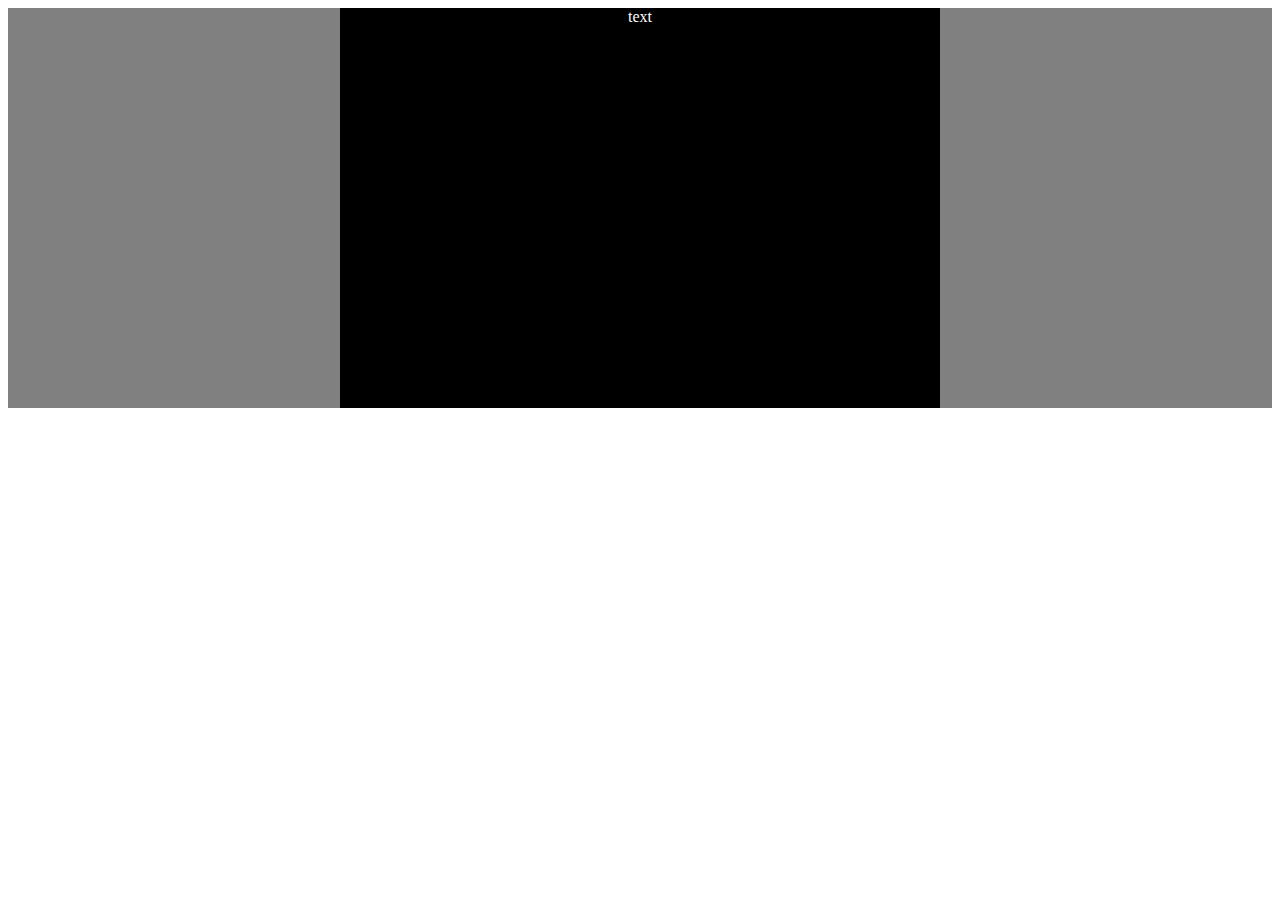
==== index.html @ a01e218c "Ready for Trello API." ====
<!DOCTYPE html>
<html>

  <head>

    <meta charset="UTF-8">
    <title>title</title>
    <link type="text/css" rel="stylesheet" href="css/style.css"/>

  </head>

  <body>

    <div class="flex-container">

      <div class="flex-item">

        text

      </div>

    </div>
  
  <script src="//ajax.googleapis.com/ajax/libs/jquery/1.7.2/jquery.min.js" type="text/javascript"></script>
  <script src="//livejs.com/live.js"></script>
  </body>

</html>
---- css/style.css ----
.flex-container {
  background-color: grey;
  color: white;
  display: flex;
  -webkit-flex-flow: row || nowrap;/* Safari */
  flex-flow: row || nowrap;
  -webkit-justify-content: center;
  justify-content: center;
  -webkit-align-items: stretch;
  align-itmes: stretch;
}

.flex-item {
  background-color: black;
  height: 400px;
  text-align: center; 
  width: 600px;

}
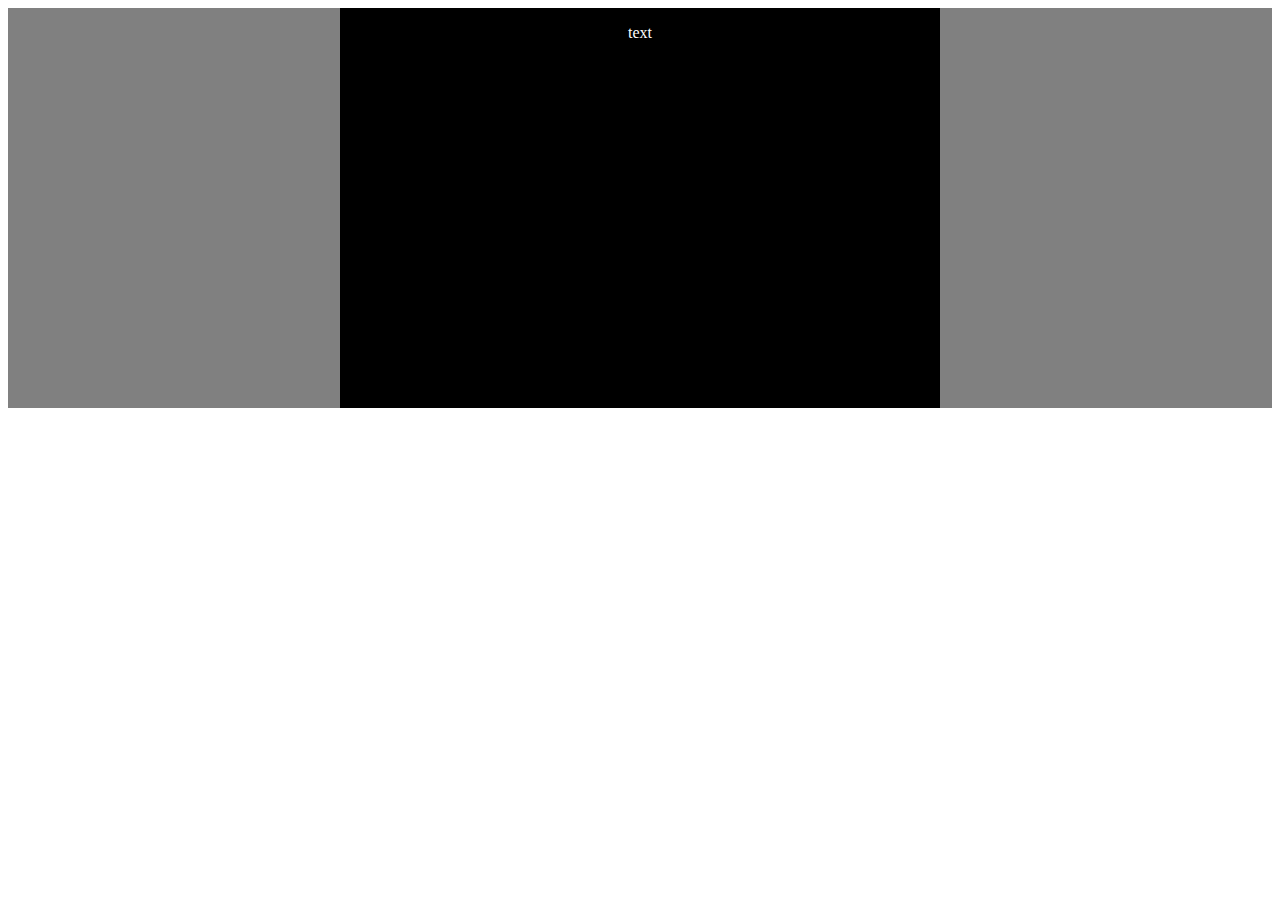
==== commit b2e61205: "Trello API test environment." ====
--- a/index.html
+++ b/index.html
@@ -3,26 +3,31 @@
 
   <head>
 
-    <meta charset="UTF-8">
-    <title>title</title>
-    <link type="text/css" rel="stylesheet" href="css/style.css"/>
+  <meta charset="UTF-8">
 
-  </head>
+  <title>title</title>
 
-  <body>
+  <link type="text/css" rel="stylesheet" href="css/style.css"/> </head>
 
-    <div class="flex-container">
+  <!-- jQuery and Trello API with Application Key to use client.js library.
+    https://developers.trello.com/get-started/start-building -->
 
-      <div class="flex-item">
+  <script src="http://code.jquery.com/jquery-1.7.1.min.js"></script>
+  <script src="https://api.trello.com/1/client.js?key="ADD-APP-ID-HERE"></script>
 
-        text
+  <div class="flex-container">
 
-      </div>
+    <div class="flex-item">
+
+      <p id="getTrelloData">text</p>
 
     </div>
+
+  </div>
   
-  <script src="//ajax.googleapis.com/ajax/libs/jquery/1.7.2/jquery.min.js" type="text/javascript"></script>
-  <script src="//livejs.com/live.js"></script>
+  <script src="js/test.0.1.js"></script> 
+  <script src="http://livejs.com/live.js"></script>
+
   </body>
 
 </html>
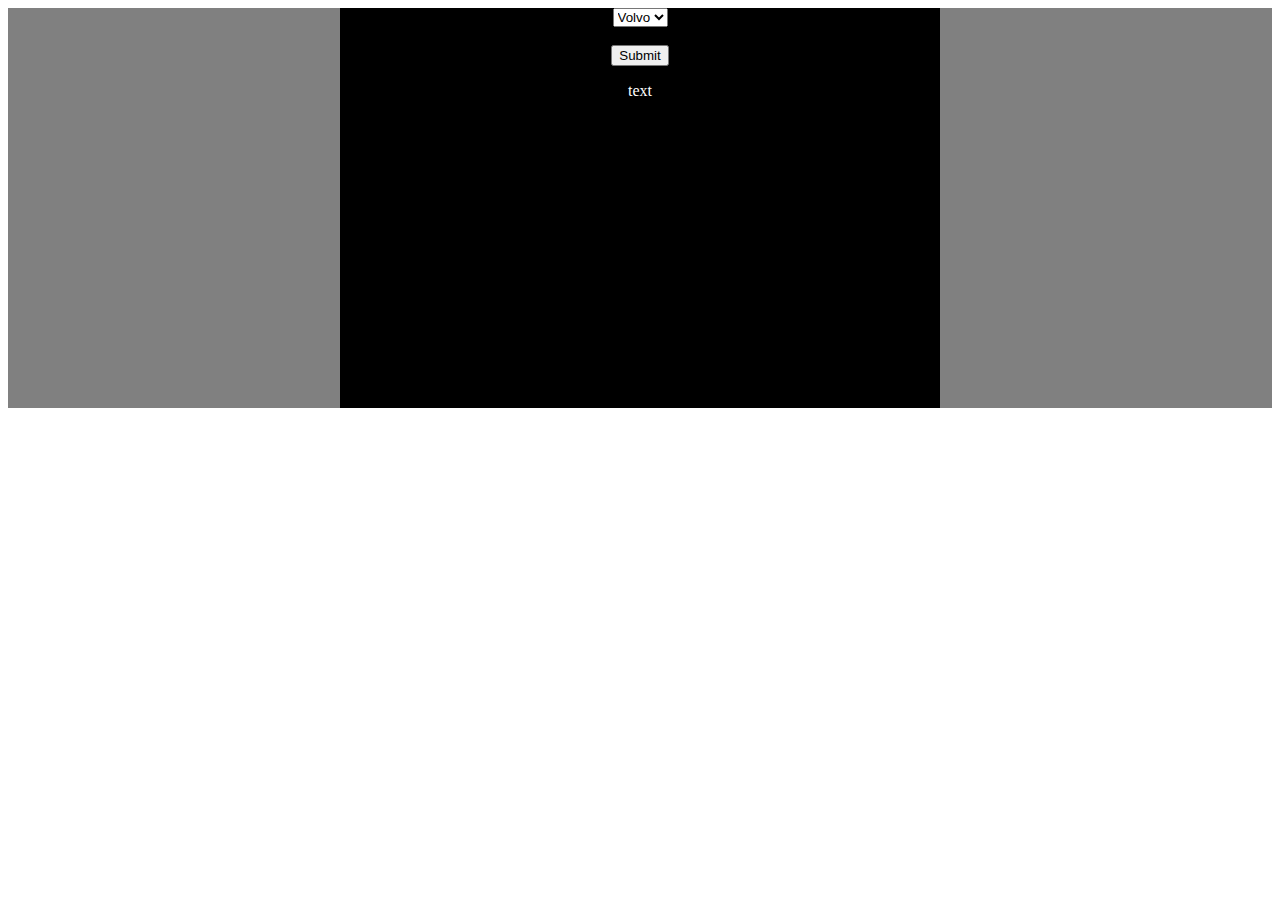
==== commit 53364c75: "v0.2" ====
--- a/index.html
+++ b/index.html
@@ -2,32 +2,44 @@
 <html>
 
   <head>
-
-  <meta charset="UTF-8">
-
-  <title>title</title>
-
-  <link type="text/css" rel="stylesheet" href="css/style.css"/> </head>
-
+    <meta charset="UTF-8">
+    <title>title</title>
+    <link type="text/css" rel="stylesheet" href="css/style.css"/>
+  </head>
   <!-- jQuery and Trello API with Application Key to use client.js library.
     https://developers.trello.com/get-started/start-building -->
+  <script src="http://code.jquery.com/jquery-1.7.1.min.js"></script>
+  <script src="https://api.trello.com/1/client.js?key=341c3cd6e98ca493d7a400e4b76f8554"></script>
+  <body>
 
-  <script src="http://code.jquery.com/jquery-1.7.1.min.js"></script>
-  <script src="https://api.trello.com/1/client.js?key="ADD-APP-ID-HERE"></script>
+    <div class="flex-container">
 
-  <div class="flex-container">
+      <div class="flex-item">
 
-    <div class="flex-item">
+	<form action="">
 
-      <p id="getTrelloData">text</p>
+	  <select name="cars">
+
+	    <option value="volvo">Volvo</option>
+	    <option value="saab">Saab</option>
+	    <option value="fiat">Fiat</option>
+	    <option value="audi">Audi</option>
+
+	  </select>
+
+	  <br><br>
+
+	  <input type="submit">
+
+	</form>
+
+	<p id="getTrelloData">text</p>
+
+      </div>
 
     </div>
-
-  </div>
   
-  <script src="js/test.0.1.js"></script> 
-  <script src="http://livejs.com/live.js"></script>
-
+    <script src="js/test.0.1.js"></script> 
+    <script src="http://livejs.com/live.js"></script>
   </body>
-
 </html>
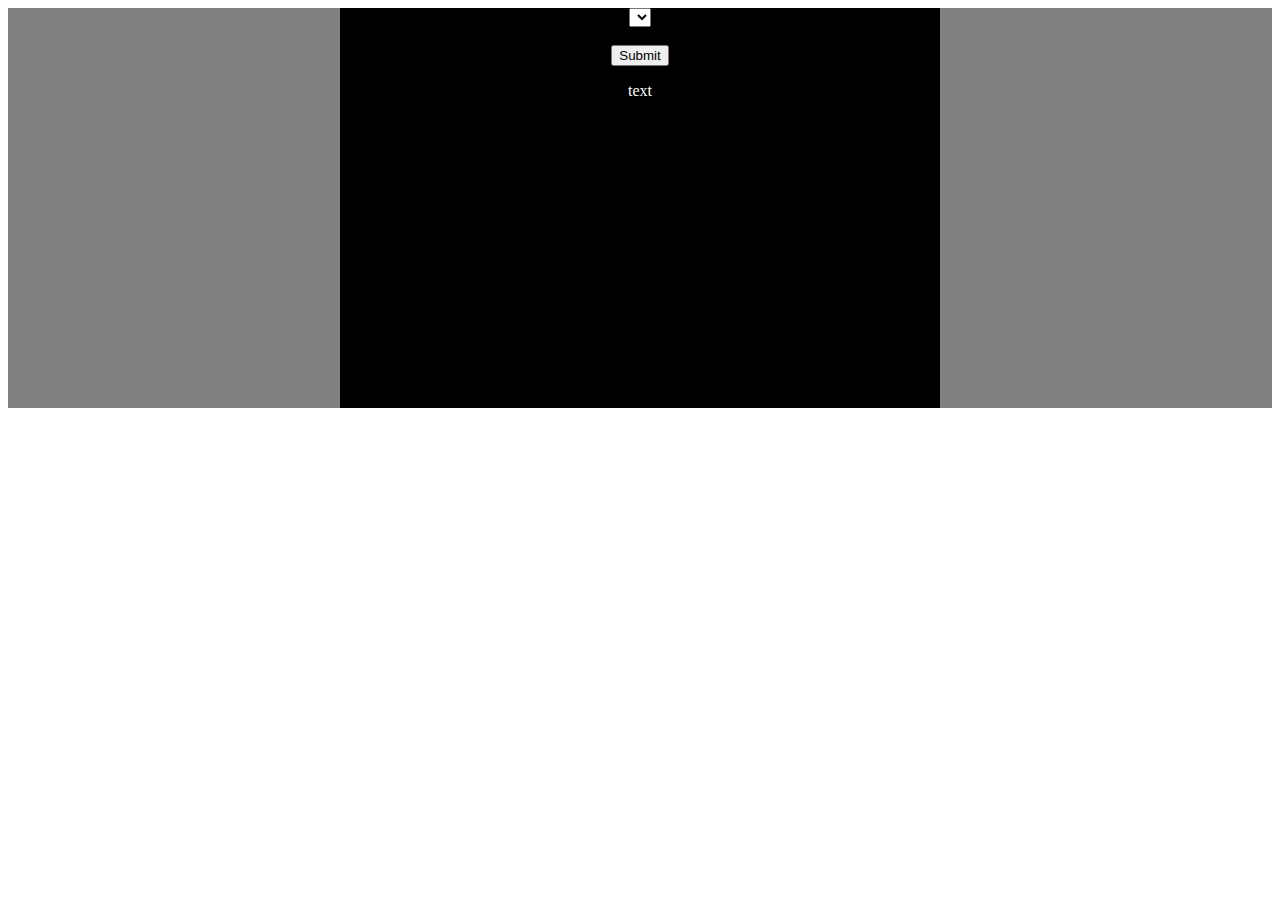
==== commit 16cda261: "ok" ====
--- a/index.html
+++ b/index.html
@@ -18,18 +18,15 @@
 
 	<form action="">
 
-	  <select name="cars">
+	  <select name="boardSelect">
 
-	    <option value="volvo">Volvo</option>
-	    <option value="saab">Saab</option>
-	    <option value="fiat">Fiat</option>
-	    <option value="audi">Audi</option>
+	    <option value="volvo"></option>
 
 	  </select>
 
 	  <br><br>
 
-	  <input type="submit">
+	  <input id="submitCard" type="submit">
 
 	</form>
 
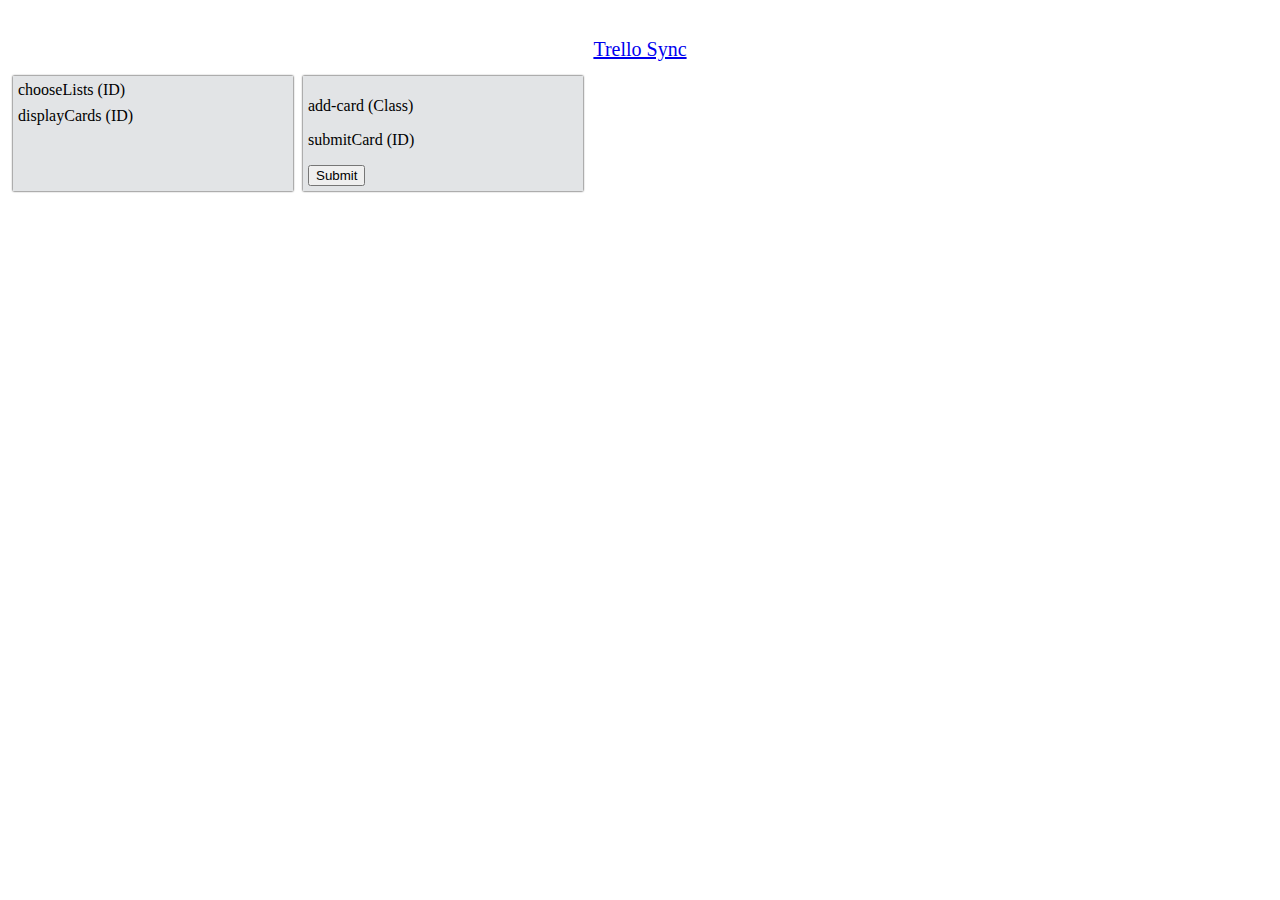
==== commit 2aaf7695: "develop v0.3" ====
--- a/index.html
+++ b/index.html
@@ -1,6 +1,5 @@
 <!DOCTYPE html>
 <html>
-
   <head>
     <meta charset="UTF-8">
     <title>title</title>
@@ -12,30 +11,53 @@
   <script src="https://api.trello.com/1/client.js?key=341c3cd6e98ca493d7a400e4b76f8554"></script>
   <body>
 
-    <div class="flex-container">
+<!--0.0.1 -->
 
-      <div class="flex-item">
+<!-- <div class="flex-container">-->
+      <!--<div class="flex-item">-->
+	<!--<form>-->
+          <!--<div class="flex-item">-->
+            <!--<p> selectBoard </p>-->
+            <!--<select id="selectBoard"></select>-->
+              <!--</br>-->
+          <!--</div>-->
+	<!--</form>-->
+      <!--</div>-->
+    <!--</div>-->
 
-	<form action="">
+<!-- Trello Login Toggle  -->
+  <div>
+      <div id="loggedOut">
+	<a id="syncTrello" href="#">Trello Sync</a>
+      </div>
+  </div>
 
-	  <select name="boardSelect">
+  <div id="loggedIn">
+     <div id="header">Trello User: <span id="fullName"></span> 
+	<a id="userLogout" href="#">Log Out</a>
+     </div>
+  </div>
+  <div class="flex-container">
 
-	    <option value="volvo"></option>
+    <!-- Dropdown to choose a Trello board. -->    
+    <div class="flex-item">
+	<label>chooseLists (ID)</label>
+	<div id="chooseLists">
+	</div>
 
-	  </select>
+	<!-- Display the list and cards -->
+	<label>displayCards (ID)</label>
+	<div id="displayCards">
+	</div>    
+    </div>    
 
-	  <br><br>
+    <div class="flex-item">
+	<p id="getTrelloData">add-card (Class)</p>
+	<p> submitCard (ID)</p>
+	<input id="submitCard" type="submit"></input>
+    </div>
+  </div>
 
-	  <input id="submitCard" type="submit">
-
-	</form>
-
-	<p id="getTrelloData">text</p>
-
-      </div>
-
-    </div>
-  
     <script src="js/test.0.1.js"></script> 
     <script src="http://livejs.com/live.js"></script>
   </body>
--- a/css/style.css
+++ b/css/style.css
@@ -1,20 +1,50 @@
 
 .flex-container {
-  background-color: grey;
-  color: white;
+  background-color: white;
+  color: black;
   display: flex;
-  -webkit-flex-flow: row || nowrap;/* Safari */
-  flex-flow: row || nowrap;
-  -webkit-justify-content: center;
-  justify-content: center;
-  -webkit-align-items: stretch;
-  align-itmes: stretch;
+  margin-top: 10px;
 }
 
 .flex-item {
-  background-color: black;
-  height: 400px;
-  text-align: center; 
-  width: 600px;
+  background-color: #e2e4e6;
+  border-radius 5px;
+  box-shadow: 0 0 2px black;
+  margin: 5px;
+  padding: 5px;
+  width: 270px;
+}
 
+#selectBoards {
+  background-color: grey;
+  height: 30px;
+  width: 200px;
 }
+
+/* 0.0.2 */
+
+#loggedOut {
+    text-align: center;
+    font-size: 20px;
+    padding-top: 30px;
+}
+#loggedIn { 
+
+    display: none; 
+}
+
+#header {
+    padding: 4px;
+    border-bottom: 1px solid #000;
+    background: #eee;
+}
+
+#chooseLists {
+    padding: 4px;
+}
+
+.card {
+    background-color: white;
+    padding: 5px;
+    margin-top: 2em;
+}
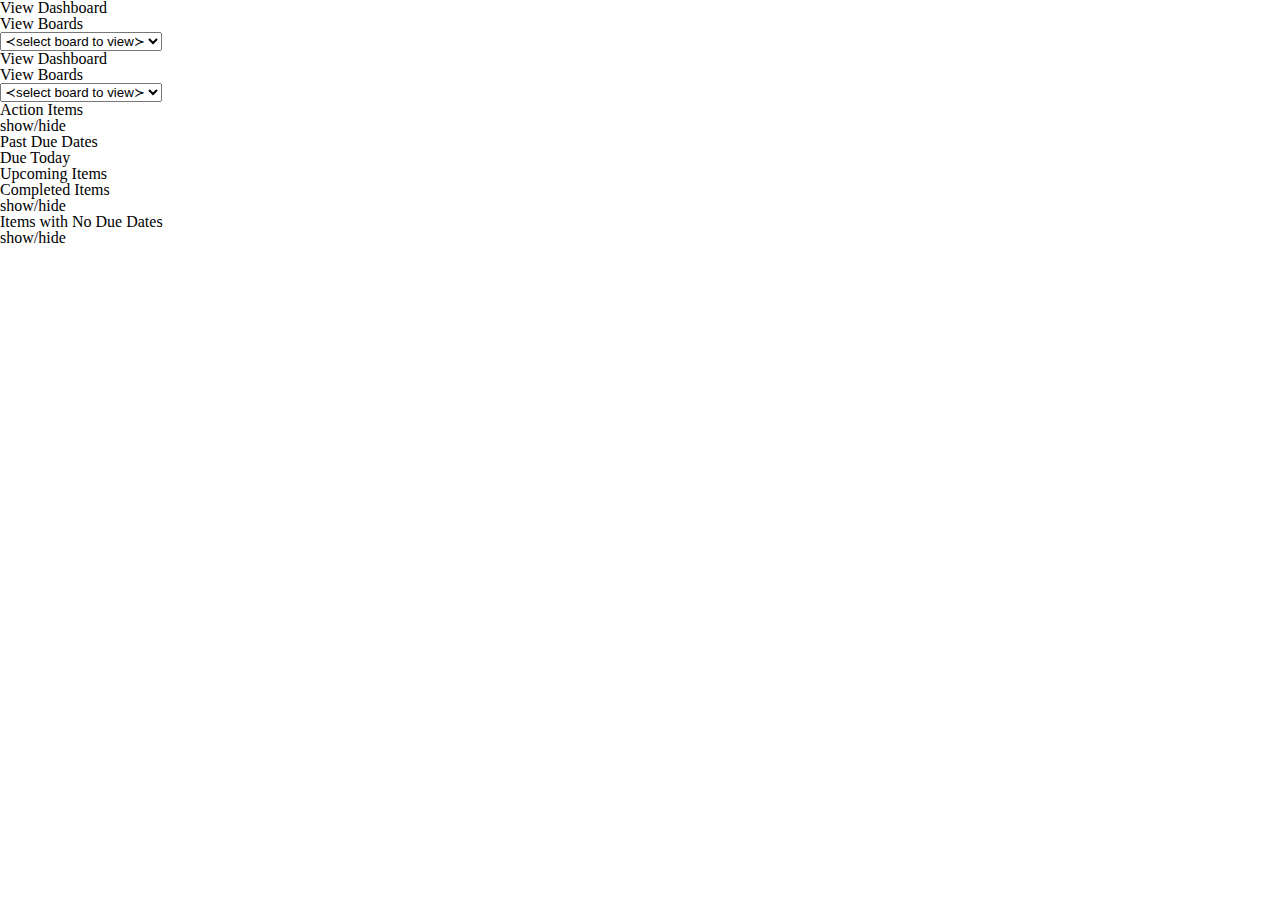
==== commit 72929cc2: "push v0.1" ====
--- a/index.html
+++ b/index.html
@@ -1,64 +1,140 @@
 <!DOCTYPE html>
+
 <html>
-  <head>
-    <meta charset="UTF-8">
-    <title>title</title>
-    <link type="text/css" rel="stylesheet" href="css/style.css"/>
-  </head>
-  <!-- jQuery and Trello API with Application Key to use client.js library.
-    https://developers.trello.com/get-started/start-building -->
-  <script src="http://code.jquery.com/jquery-1.7.1.min.js"></script>
-  <script src="https://api.trello.com/1/client.js?key=341c3cd6e98ca493d7a400e4b76f8554"></script>
-  <body>
-
-<!--0.0.1 -->
-
-<!-- <div class="flex-container">-->
-      <!--<div class="flex-item">-->
-	<!--<form>-->
-          <!--<div class="flex-item">-->
-            <!--<p> selectBoard </p>-->
-            <!--<select id="selectBoard"></select>-->
-              <!--</br>-->
-          <!--</div>-->
-	<!--</form>-->
-      <!--</div>-->
-    <!--</div>-->
-
-<!-- Trello Login Toggle  -->
-  <div>
-      <div id="loggedOut">
-	<a id="syncTrello" href="#">Trello Sync</a>
+<head>
+  <title>xtal Trello Interface</title>
+  <meta name="viewport" content="width=device-width, initial-scale=1.0">
+  <link rel="icon" type="image/x-icon" href="img_global/xtal-01_64x64.png">
+  <link rel="stylesheet" type="text/css" href="css_global/reset.css">
+  <link rel="stylesheet" type="text/css" href="trelloIntf/xtalTrelloIntf.css">
+  <script
+  src="https://code.jquery.com/jquery-3.2.1.min.js"
+  integrity="sha256-hwg4gsxgFZhOsEEamdOYGBf13FyQuiTwlAQgxVSNgt4="
+  crossorigin="anonymous"></script>
+  <script src="https://api.trello.com/1/client.js?key=82589d1c18849007fe36fbb1db07e5be"></script>
+  <script src="trelloIntf/xtalTrelloIntf.js"></script>
+</head>
+<body>
+  <header id="headerMain">
+    <div class="pageTitle">
+      <div class="pageName">
       </div>
-  </div>
-
-  <div id="loggedIn">
-     <div id="header">Trello User: <span id="fullName"></span> 
-	<a id="userLogout" href="#">Log Out</a>
-     </div>
-  </div>
-  <div class="flex-container">
-
-    <!-- Dropdown to choose a Trello board. -->    
-    <div class="flex-item">
-	<label>chooseLists (ID)</label>
-	<div id="chooseLists">
-	</div>
-
-	<!-- Display the list and cards -->
-	<label>displayCards (ID)</label>
-	<div id="displayCards">
-	</div>    
-    </div>    
-
-    <div class="flex-item">
-	<p id="getTrelloData">add-card (Class)</p>
-	<p> submitCard (ID)</p>
-	<input id="submitCard" type="submit"></input>
+      <div class="pageVersion">
+      </div>
     </div>
-  </div>
-
-    <script src="js/test.0.1.js"></script> 
-    <script src="http://livejs.com/live.js"></script>
-  </body>
+    <nav class="headerNav">
+      <div class="navItem">
+        <div class="navButton navActive" id="dashButton">
+          <span>View Dashboard</span>
+        </div>
+      </div>
+      <div class="navItem">
+        <div class="navButton" id="boardsButton">
+          <span>View Boards</span>
+        </div>
+      </div>
+      <div class="navItem">
+        <select class="selector" id="boardSelect">
+          <option selected disabled hidden>&pr;select board to view&sc;</option>
+          <option value="allBoards">All Boards &lpar;default&rpar;</option>
+        </select>
+      </div>
+    </nav>
+  </header>
+  <header id="headerHidden">
+    <div class="pageTitle">
+      <div class="pageName">
+      </div>
+      <div class="pageVersion">
+      </div>
+    </div>
+    <nav class="headerNav">
+      <div class="navItem">
+        <div class="navButton">
+          <span>View Dashboard</span>
+        </div>
+      </div>
+      <div class="navItem">
+        <div class="navButton">
+          <span>View Boards</span>
+        </div>
+      </div>
+      <div class="navItem">
+        <select class="selector">
+          <option selected disabled hidden>&pr;select board to view&sc;</option>
+          <option value="allBoards">All Boards &lpar;default&rpar;</option>
+        </select>
+      </div>
+    </nav>
+  </header>
+  <main>
+    <section id="viewDash">
+      <section class="dashSection" id="actionItems">
+        <div class="dashHeader">
+          <h1>Action Items</h1>
+          <h4 class="showHide" id="actionItemsShowHide">show&sol;hide</h4>
+        </div>
+        <div class="dashViewContainer">
+          <div id="actionItemsContainer">
+            <div class="actionsCategory" id="pastDue">
+              <div class="categoryHeader">
+                <h3>Past Due Dates</h3>
+              </div>
+              <div class="cardContainer">
+              </div>
+            </div>
+            <div class="actionsCategory" id="todayDue">
+              <div class="categoryHeader">
+                <h3>Due Today</h3>
+              </div>
+              <div class="cardContainer">
+              </div>
+            </div>
+            <div class="actionsCategory" id="futureDue">
+              <div class="categoryHeader">
+                <h3>Upcoming Items</h3>
+              </div>
+              <div class="cardContainer">
+              </div>
+            </div>
+          </div>
+        </div>
+      </section>
+      <section class="dashSection" id="cmpItems">
+        <div class="dashHeader">
+          <h1>Completed Items</h1>
+          <h4 class="showHide" id="cmpItemsShowHide">show&sol;hide</h4>
+        </div>
+        <div class="dashViewContainer">
+          <div id="cmpItemsContainer">
+          </div>
+        </div>
+      </section>
+      <section class="dashSection" id="noDueDates">
+        <div class="dashHeader">
+          <h1>Items with No Due Dates</h1>
+          <h4 class="showHide" id="noDueDatesShowHide">show&sol;hide</h4>
+        </div>
+        <div class="dashViewContainer">
+          <div id="noDueDatesContainer">
+          </div>
+        </div>
+      </section>
+    </section>
+    <section id="viewBoards">
+    </section>
+    <section class="loadNotice">
+      <div class="loadHeading">
+      </div>
+      <div class="loadSubHeading">
+      </div>
+    </section>
+  </main>
+  <footer>
+    <div class="pageCopy">
+      <div id="copyText">
+      </div>
+    </div>
+  </footer>
+</body>
 </html>
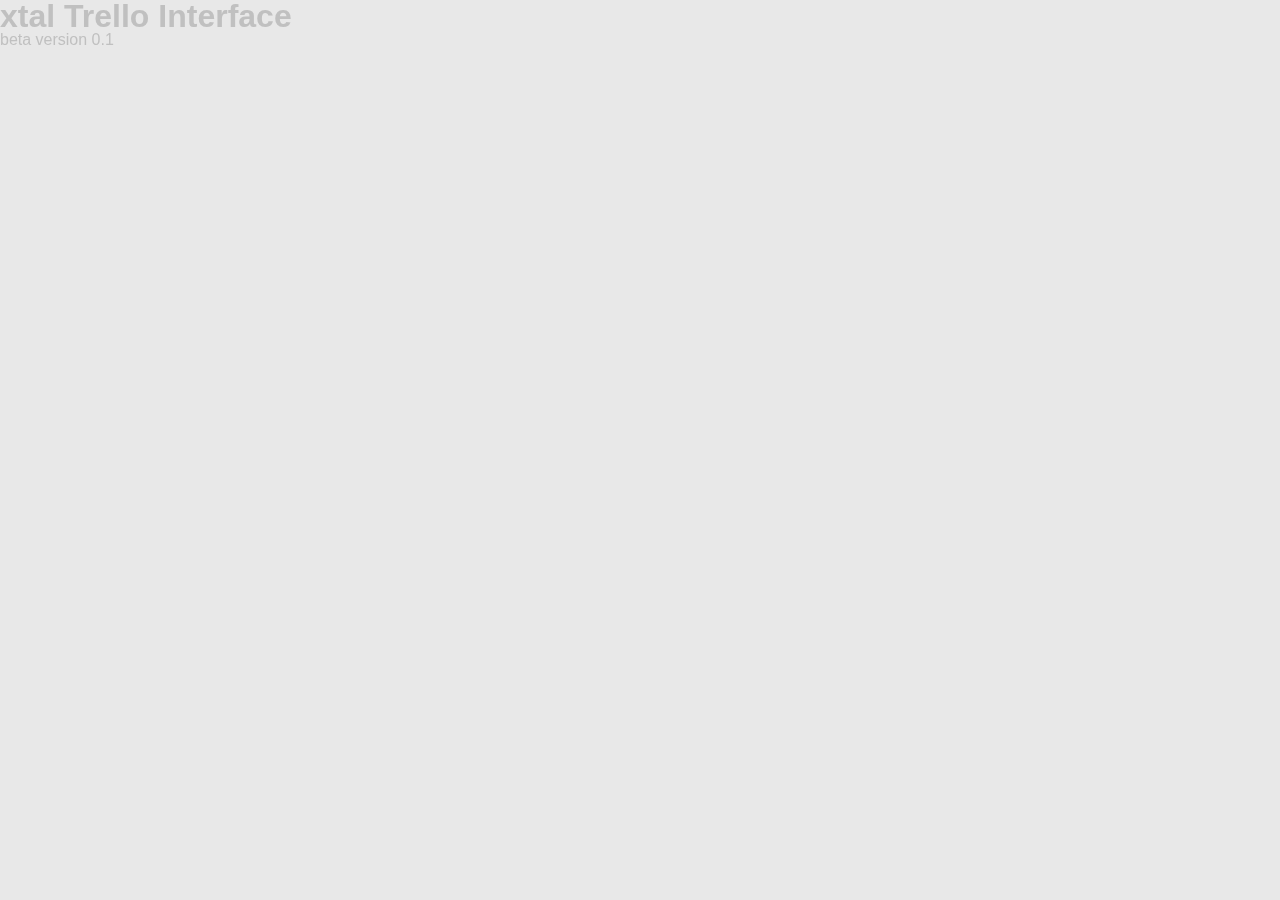
==== commit 3a4895e0: "push v0.1" ====
--- a/index.html
+++ b/index.html
@@ -6,13 +6,13 @@
   <meta name="viewport" content="width=device-width, initial-scale=1.0">
   <link rel="icon" type="image/x-icon" href="img_global/xtal-01_64x64.png">
   <link rel="stylesheet" type="text/css" href="css_global/reset.css">
-  <link rel="stylesheet" type="text/css" href="trelloIntf/xtalTrelloIntf.css">
+  <link rel="stylesheet" type="text/css" href="trelloIntf/css/xtalTrelloIntf.css">
   <script
   src="https://code.jquery.com/jquery-3.2.1.min.js"
   integrity="sha256-hwg4gsxgFZhOsEEamdOYGBf13FyQuiTwlAQgxVSNgt4="
   crossorigin="anonymous"></script>
   <script src="https://api.trello.com/1/client.js?key=82589d1c18849007fe36fbb1db07e5be"></script>
-  <script src="trelloIntf/xtalTrelloIntf.js"></script>
+  <script src="trelloIntf/js/xtalTrelloIntf.js"></script>
 </head>
 <body>
   <header id="headerMain">
--- a/trelloIntf/css/xtalTrelloIntf.css
+++ b/trelloIntf/css/xtalTrelloIntf.css
@@ -0,0 +1,336 @@
+* {box-sizing: border-box}
+
+a:link, a:visited {
+  color: inherit;
+  text-decoration: none;
+}
+
+a:hover { color: slateblue; }
+
+body, #headerMain, .navItem {
+  background-color: #E8E8E8;
+  color: #303030;
+  font-family: sans-serif;
+}
+
+header, footer {
+  width: 100%;
+  padding: 0 20px;
+}
+
+#headerMain {
+  position: fixed;
+  z-index: 1;
+}
+
+#headerHidden {
+  visibility: hidden;
+}
+
+.pageTitle {
+  position: absolute;
+  top: 0;
+  left: 0;
+  z-index: -1;
+  color: silver;
+}
+
+.pageName {
+  font-size: 2rem;
+  font-weight: bold;
+}
+
+.pageName:before {
+  content: "xtal Trello Interface";
+}
+
+.pageVersion:before {
+  content: "beta version 0\002E 1";
+}
+
+#headerMain > .headerNav {
+  visibility: hidden;
+}
+
+.headerNav {
+  padding: 10px 7vw;
+  display: flex;
+  flex-flow: row wrap;
+  justify-content: flex-end;
+  align-items: center;
+  border-bottom: 1px solid #303030;
+}
+
+.navItem {
+  margin: 10px 20px;
+}
+
+.navButton {
+  padding: 5px;
+  border: 1px solid #303030;
+  border-radius: 3px;
+}
+
+.navButton:hover, .navActive {
+  background-color: #303030;
+  color: #E8E8E8;
+  cursor: pointer;
+}
+
+.selector {
+  margin: 0;
+  padding: 3px;
+  border-radius: 5px;
+  color: #303030;
+  font-family: sans-serif;
+  font-size: 0.9rem;
+}
+
+.pageCopy {
+  padding: 10px 0;
+  display: flex;
+  flex-flow: row wrap;
+  justify-content: center;
+  align-items: center;
+  border-top: 1px solid #303030;
+  font-size: 0.8rem;
+  color: silver;
+  visibility: hidden;
+}
+
+#copyText:before {
+  content: "xtal Trello Interface beta v0\002E 1"
+}
+
+main { padding: 0 20px; }
+
+#viewDash, #viewBoards {
+  display: none;
+}
+
+#viewDash {
+  background-color: whitesmoke;
+  border-right: 1px solid gainsboro;
+  border-left: 1px solid gainsboro;
+}
+
+.dashHeader {
+  margin: 10px auto;
+  display: flex;
+  flex-flow: row nowrap;
+  align-items: center;
+  justify-content: center;
+}
+
+.dashHeader > h1 {
+  font-weight: bold;
+  font-size: 1.5rem;
+  padding: 3px;
+}
+
+.dashHeader > h4 {
+  padding: 3px;
+  font-size: 0.8rem;
+}
+
+.showHide {cursor: pointer}
+
+.dashSection {
+  padding: 20px;
+  border-bottom: 1px solid #303030;
+}
+
+.dashSection:last-child {
+  border: none;
+}
+
+.dashViewContainer {
+  overflow-x: auto;
+}
+
+#actionItemsContainer {
+  display: flex;
+  flex-flow: row wrap;
+  justify-content: space-around;
+  padding: 10px;
+}
+
+.actionsCategory {
+  min-width: 300px;
+  max-width: 300px;
+}
+
+.categoryHeader {
+  margin: 10px 10px 20px 10px;
+  font-weight: bold;
+  font-style: italic;
+  font-size: 1.2rem;
+}
+
+.cardContainer {
+  display: flex;
+  flex-flow: column nowrap;
+  max-height: 500px;
+  overflow-y: auto;
+}
+
+.actCard {
+  padding: 5px 5px 10px;
+  border-bottom: 1px solid #303030;
+  margin-bottom: 10px;
+  font-size: 1rem;
+  line-height: 1.1;
+}
+
+.actCard:last-child {
+  border-bottom: none;
+}
+
+#noDueDatesContainer, #cmpItemsContainer {
+  display: flex;
+  flex-flow: column wrap;
+  align-items: center;
+  max-height: 500px;
+}
+
+.nddCard, .cmpCard {
+  min-width: 300px;
+  max-width: 300px;
+  padding: 5px;
+  margin: 0 20px 15px 0;
+  border-top: 1px solid #303030;
+  font-size: 1rem;
+  line-height: 1.1;
+}
+
+.cardDue {
+  font-size: 0.9rem;
+  font-weight: bold;
+  text-align: center;
+}
+
+.cardDesc {
+  margin: 10px 0;
+  font-style: italic;
+  text-align: center;
+}
+
+.cardSrc {
+  font-size: 0.75rem;
+  font-style: italic;
+}
+
+.cardSrcList, .cardLastAct {
+  margin-top: 3px;
+}
+
+.cardLastAct {
+  font-weight: bold;
+}
+
+.board {
+  background-color: #303030;
+  color: #E8E8E8;
+  margin-top: 15px;
+  margin-bottom: 15px;
+  padding: 10px 20px;
+  border-radius: 10px;
+}
+
+.board > h1 {
+  font-weight: bold;
+  font-size: 1.25rem;
+  padding: 3px 0;
+}
+
+.board-lists {
+  display: flex;
+  flex-flow: row nowrap;
+  align-items: flex-start;
+  overflow-x: auto;
+}
+
+.list {
+  background-color: gainsboro;
+  color: #202020;
+  margin: 5px 10px 5px 0;
+  padding: 10px;
+  border-radius: 5px;
+  min-width: 250px;
+  max-width: 250px;
+}
+
+.list > h2 {
+  font-size: 0.9rem;
+  font-weight: bold;
+}
+
+.list-cards {
+  margin: 5px 0;
+  display: flex;
+  flex-flow: column nowrap;
+  padding: 5px 0;
+  max-height: 500px;
+  overflow-y: auto;
+}
+
+.card {
+  background-color: snow;
+  color: #101010;
+  padding: 7px;
+  margin: 5px 0;
+  border-radius: 3px;
+}
+
+.card:hover { background-color: #E8E8E8; }
+
+.crdLabels {
+  display: flex;
+  flex-flow: row wrap;
+}
+
+.crdLbl {
+  width: 35px;
+  height: 8px;
+  margin: 0 5px 5px 0;
+  border: 1px solid silver;
+  border-radius: 3px;
+}
+
+.crdName {
+  font-size: 0.9rem;
+  line-height: 1.2;
+  margin: 5px 0;
+}
+
+.crdDue {
+  font-size: 0.75rem;
+  font-style: italic;
+}
+
+.loadNotice {
+  margin: auto;
+  text-align: center;
+  line-height: 1.5;
+}
+
+.loadHeading {
+  font-size: 1.5rem;
+  font-weight: bold;
+}
+
+.loadSubHeading {
+  font-size: 1rem;
+  font-style: italic;
+}
+
+.zeroResults {
+  margin: 20px auto;
+  font-size: 1rem;
+  font-style: italic;
+}
+
+/* keep this at the bottom */
+.hideMe {
+  display: none;
+}
